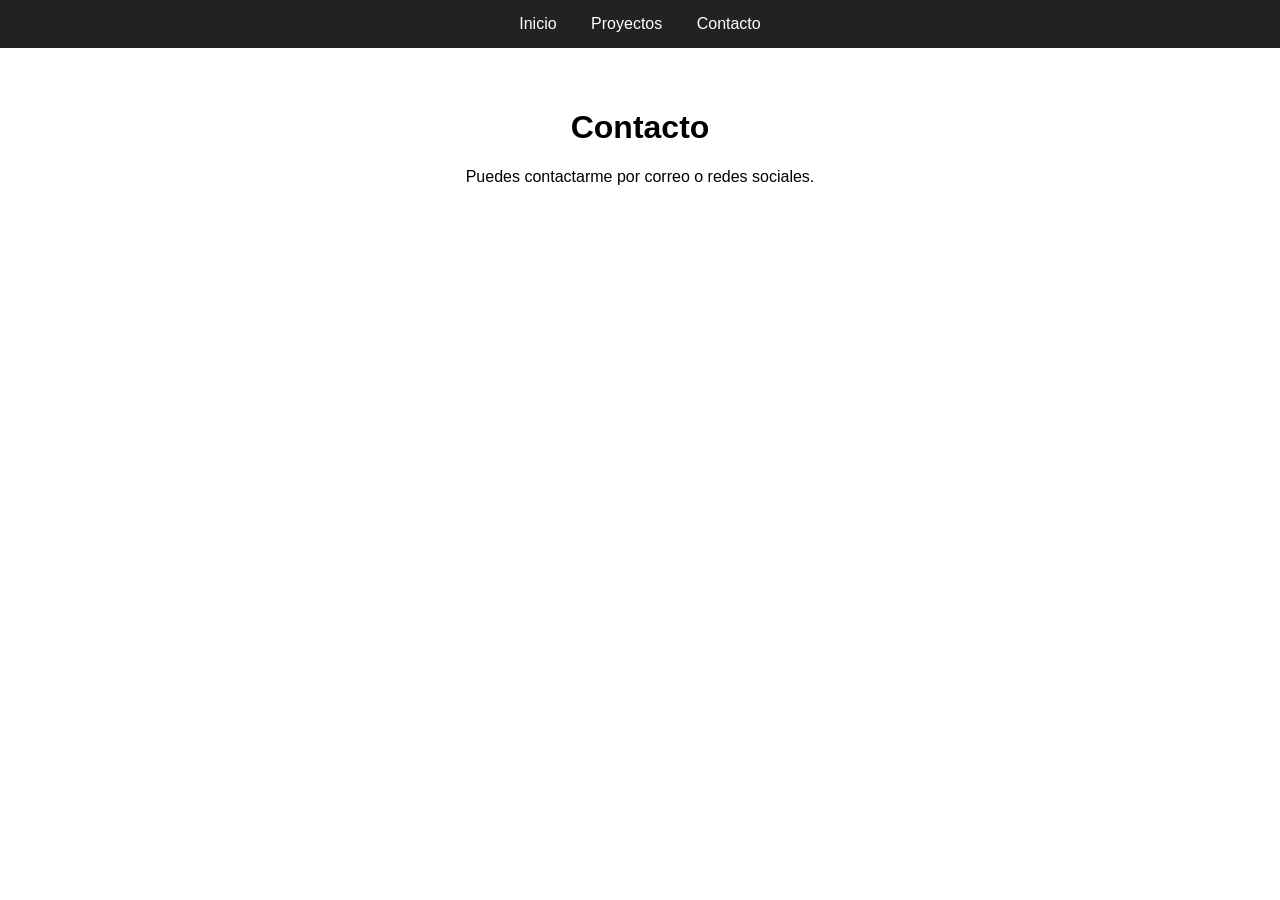
==== contacto.html @ a9be5d6a "Comenzando el sitio web del portafolio con navegación" ====
<!DOCTYPE html>
<html lang="es">
<head>
    <meta charset="UTF-8">
    <title>Contacto</title>
    <link rel="stylesheet" href="styles.css">
</head>
<body>

<header>
    <nav>
        <a href="index.html">Inicio</a>
        <a href="proyectos.html">Proyectos</a>
        <a href="contacto.html">Contacto</a>
    </nav>
</header>

<main>
    <h1>Contacto</h1>
    <p>Puedes contactarme por correo o redes sociales.</p>
</main>

</body>
</html>
---- styles.css ----
body {
    font-family: Arial, sans-serif;
    margin: 0;
    text-align: center;
}

header {
    background: #222;
    padding: 15px;
}

nav a {
    color: white;
    margin: 0 15px;
    text-decoration: none;
}

nav a:hover {
    color: #00c3ff;
}

main {
    padding: 40px;
}
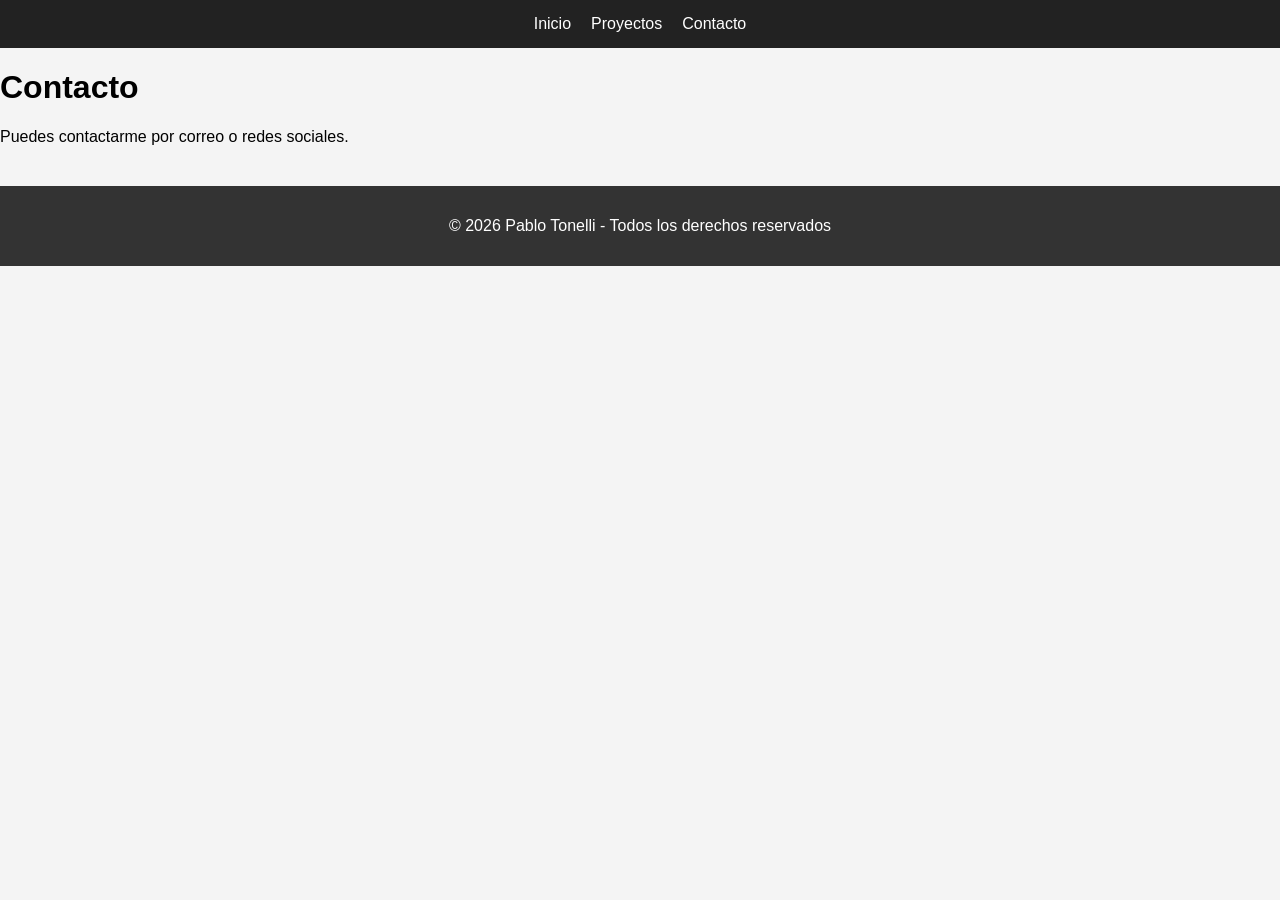
==== commit 48526a6b: "Agregando el footer en todas las paginas" ====
--- a/contacto.html
+++ b/contacto.html
@@ -20,5 +20,9 @@
     <p>Puedes contactarme por correo o redes sociales.</p>
 </main>
 
+<footer>
+    <p>© 2026 Pablo Tonelli - Todos los derechos reservados</p>
+</footer>
+
 </body>
 </html>
--- a/styles.css
+++ b/styles.css
@@ -1,24 +1,126 @@
 body {
-    font-family: Arial, sans-serif;
-    margin: 0;
-    text-align: center;
+  font-family: Arial, sans-serif;
+  margin: 0;
+  background-color: #f4f4f4;
 }
 
+/* NAV */
 header {
-    background: #222;
-    padding: 15px;
+  background: #222;
+  padding: 15px;
+}
+
+nav {
+  display: flex;
+  justify-content: center;
+  gap: 20px;
 }
 
 nav a {
-    color: white;
-    margin: 0 15px;
-    text-decoration: none;
+  color: white;
+  text-decoration: none;
+  transition: color 0.3s ease;
 }
 
 nav a:hover {
-    color: #00c3ff;
+  color: #00c3ff;
 }
 
-main {
-    padding: 40px;
+/* ===== INICIO ===== */
+.inicio {
+  padding: 40px 20px;
+  text-align: center;
+}
+
+/* HERO */
+.hero h1 {
+  margin-bottom: 10px;
+}
+
+.subtitulo {
+  color: #555;
+  font-size: 18px;
+  margin-bottom: 30px;
+}
+
+/* TARJETA (reutiliza la misma estética) */
+.descripcion .tarjeta {
+  max-width: 700px;
+  margin: 0 auto;
+  text-align: left;
+  background: white;
+  padding: 25px;
+  border-radius: 10px;
+  box-shadow: 0 0 12px rgba(0,0,0,0.1);
+  line-height: 1.6;
+}
+
+/* PROYECTOS (lo que ya tenías) */
+.proyectos {
+  display: flex;
+  flex-wrap: wrap;
+  justify-content: center;
+  gap: 20px;
+  padding: 40px 20px;
+}
+
+.proyectos h2 {
+  width: 100%;
+  text-align: center;
+  margin-bottom: 20px;
+}
+
+/* TARJETAS PROYECTOS */
+.tarjeta {
+  background: white;
+  padding: 20px;
+  border-radius: 10px;
+  width: 300px;
+  box-shadow: 0 0 12px rgba(0,0,0,0.1);
+  transition: transform 0.2s ease;
+}
+
+.tarjeta:hover {
+  transform: translateY(-5px);
+}
+
+.tarjeta h3 {
+  margin-top: 0;
+}
+
+/* RESPONSIVE */
+@media (max-width: 768px) {
+  .tarjeta {
+    width: 90%;
+  }
+
+  .descripcion .tarjeta {
+    width: 90%;
+  }
+}
+
+/* texto del cuerpo */
+.texto {
+  text-align: center;
+  line-height: 1.7;
+  color: #333;
+}
+
+/* separación entre párrafos */
+.texto p {
+  margin-bottom: 15px;
+}
+
+
+
+
+
+
+/* FOOTER */
+footer {
+  background-color: #333;
+  color: white;
+  text-align: center;
+  padding: 15px;
+  margin-top: 40px;
 }
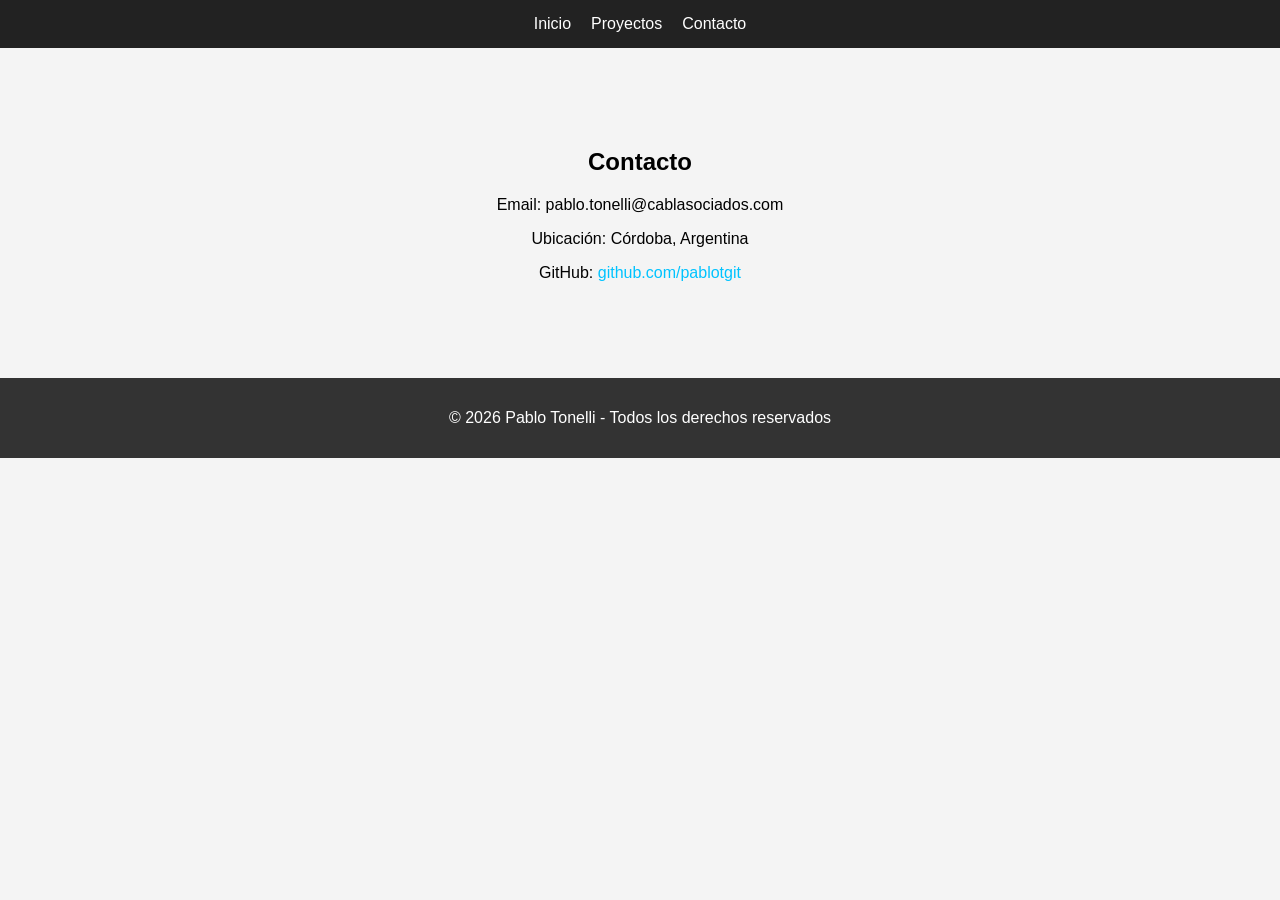
==== commit 0e9217ae: "Dejo info de contacto y estilo para el msimo" ====
--- a/contacto.html
+++ b/contacto.html
@@ -8,7 +8,7 @@
 <body>
 
 <header>
-    <nav>
+    <nav aria-label="Navegación principal">   
         <a href="index.html">Inicio</a>
         <a href="proyectos.html">Proyectos</a>
         <a href="contacto.html">Contacto</a>
@@ -16,8 +16,17 @@
 </header>
 
 <main>
-    <h1>Contacto</h1>
-    <p>Puedes contactarme por correo o redes sociales.</p>
+    <section class="contacto">
+        <h1>Contacto</h1>
+        <p>Email: pablo.tonelli@cablasociados.com</p>
+        <p>Ubicación: Córdoba, Argentina</p>
+        <p>
+            GitHub:
+            <a href="https://github.com/pablotgit" target="_blank">
+                github.com/pablotgit
+            </a>
+        </p>
+    </section>
 </main>
 
 <footer>
--- a/styles.css
+++ b/styles.css
@@ -112,7 +112,26 @@
 }
 
 
+/* CONTACTO */
+.contacto {
+  max-width: 600px;
+  margin: 60px auto;
+  padding: 20px;
+  text-align: center;
+}
 
+.contacto h2 {
+  margin-bottom: 20px;
+}
+
+.contacto a {
+  color: #00c3ff;
+  text-decoration: none;
+}
+
+.contacto a:hover {
+  text-decoration: underline;
+}
 
 
 
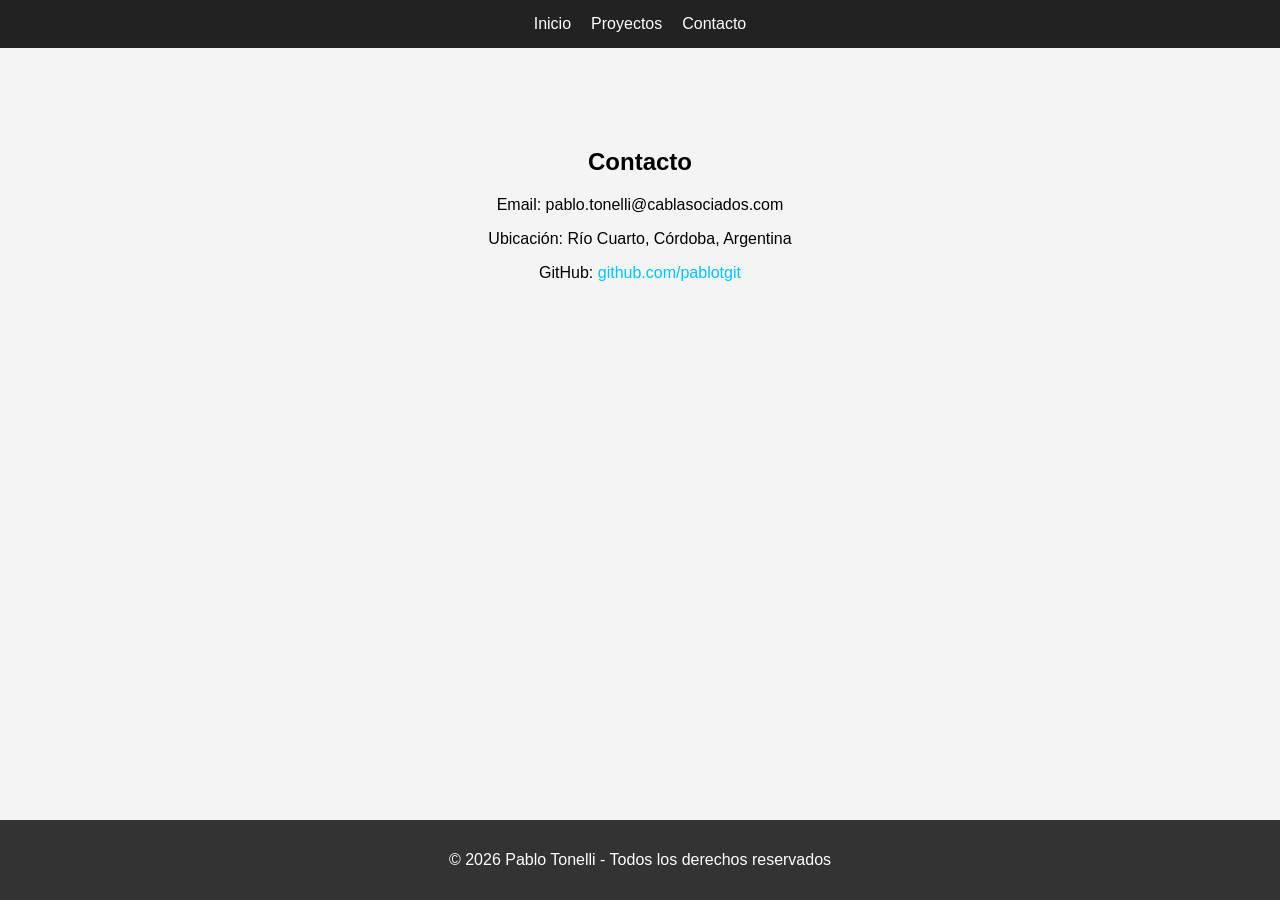
==== commit bc71a77f: "Agrego mi localidad en la pagina de contacto" ====
--- a/contacto.html
+++ b/contacto.html
@@ -19,7 +19,7 @@
     <section class="contacto">
         <h1>Contacto</h1>
         <p>Email: pablo.tonelli@cablasociados.com</p>
-        <p>Ubicación: Córdoba, Argentina</p>
+        <p>Ubicación: Río Cuarto, Córdoba, Argentina</p>
         <p>
             GitHub:
             <a href="https://github.com/pablotgit" target="_blank">
--- a/styles.css
+++ b/styles.css
@@ -2,6 +2,14 @@
   font-family: Arial, sans-serif;
   margin: 0;
   background-color: #f4f4f4;
+
+  display: flex;
+  flex-direction: column;
+  min-height: 100vh;
+}
+
+main {
+  flex: 1;
 }
 
 /* NAV */
@@ -26,15 +34,10 @@
   color: #00c3ff;
 }
 
-/* ===== INICIO ===== */
+/* INICIO */
 .inicio {
   padding: 40px 20px;
   text-align: center;
-}
-
-/* HERO */
-.hero h1 {
-  margin-bottom: 10px;
 }
 
 .subtitulo {
@@ -43,19 +46,18 @@
   margin-bottom: 30px;
 }
 
-/* TARJETA (reutiliza la misma estética) */
-.descripcion .tarjeta {
-  max-width: 700px;
-  margin: 0 auto;
-  text-align: left;
-  background: white;
-  padding: 25px;
-  border-radius: 10px;
-  box-shadow: 0 0 12px rgba(0,0,0,0.1);
-  line-height: 1.6;
+/* TEXTO */
+.texto {
+  text-align: center;
+  line-height: 1.7;
+  color: #333;
 }
 
-/* PROYECTOS (lo que ya tenías) */
+.texto p {
+  margin-bottom: 15px;
+}
+
+/* PROYECTOS */
 .proyectos {
   display: flex;
   flex-wrap: wrap;
@@ -84,33 +86,15 @@
   transform: translateY(-5px);
 }
 
-.tarjeta h3 {
-  margin-top: 0;
+/* TARJETA INICIO */
+.descripcion .tarjeta {
+  max-width: 700px;
+  width: 100%;
+  margin: 0 auto;
+  text-align: left;
+  padding: 25px;
+  line-height: 1.6;
 }
-
-/* RESPONSIVE */
-@media (max-width: 768px) {
-  .tarjeta {
-    width: 90%;
-  }
-
-  .descripcion .tarjeta {
-    width: 90%;
-  }
-}
-
-/* texto del cuerpo */
-.texto {
-  text-align: center;
-  line-height: 1.7;
-  color: #333;
-}
-
-/* separación entre párrafos */
-.texto p {
-  margin-bottom: 15px;
-}
-
 
 /* CONTACTO */
 .contacto {
@@ -120,20 +104,11 @@
   text-align: center;
 }
 
-.contacto h2 {
-  margin-bottom: 20px;
-}
-
 .contacto a {
   color: #00c3ff;
   text-decoration: none;
+  transition: 0.3s;
 }
-
-.contacto a:hover {
-  text-decoration: underline;
-}
-
-
 
 /* FOOTER */
 footer {
@@ -142,4 +117,11 @@
   text-align: center;
   padding: 15px;
   margin-top: 40px;
+}
+
+/* RESPONSIVE */
+@media (max-width: 768px) {
+  .tarjeta {
+    width: 90%;
+  }
 }
